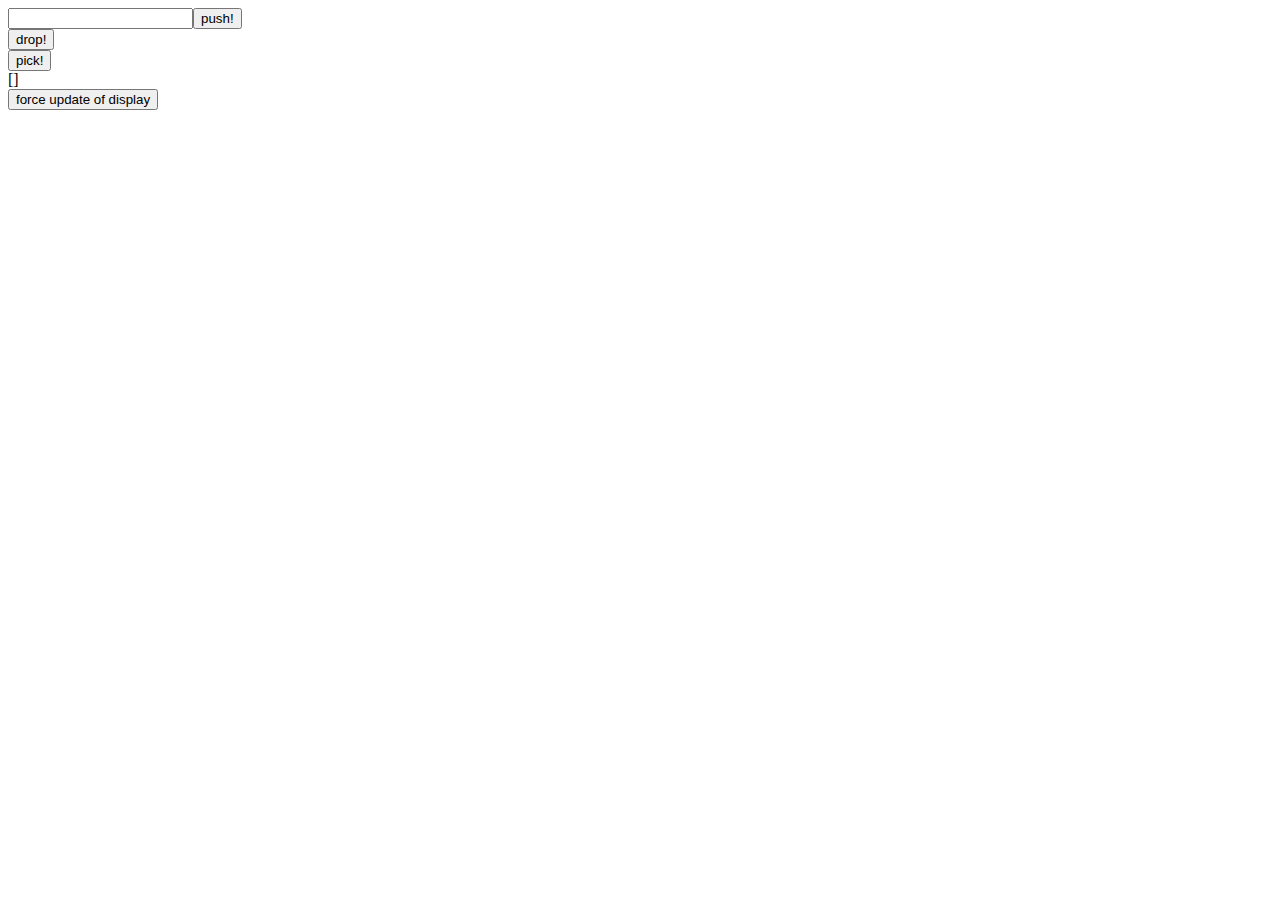
==== index.html @ c76bf2d7 "A static site using Brython." ====
<html>
<head>
<script src="static/brython.js"></script>
</head>
<body onload="brython()">
<script type="text/python" src="static/stack.py"></script>
<script type="text/python" src="static/dictionary.py"></script>
<script type="text/python">

STACK = ()

def pu():
  global STACK
  STACK = push(STACK, doc["zone"].value)
  ist()

def dr():
  global STACK
  it, STACK = pop(STACK, 1)
  doc["zone"].value = it
  ist()

def ist():
  doc["display"].innerHTML = str(list(iterStack(STACK)))

def pik():
  global STACK
  n = int(doc["zone"].value)
  it, STACK = pick_(STACK, n)
  doc["zone"].value = it

ist()

</script>
<input id="zone"><button onclick="pu()">push!</button><br>
<button onclick="dr()">drop!</button><br>
<button onclick="pik()">pick!</button><br>
<div id="display"></div>
<button onclick="ist()">force update of display</button><br>
</body>
</html>
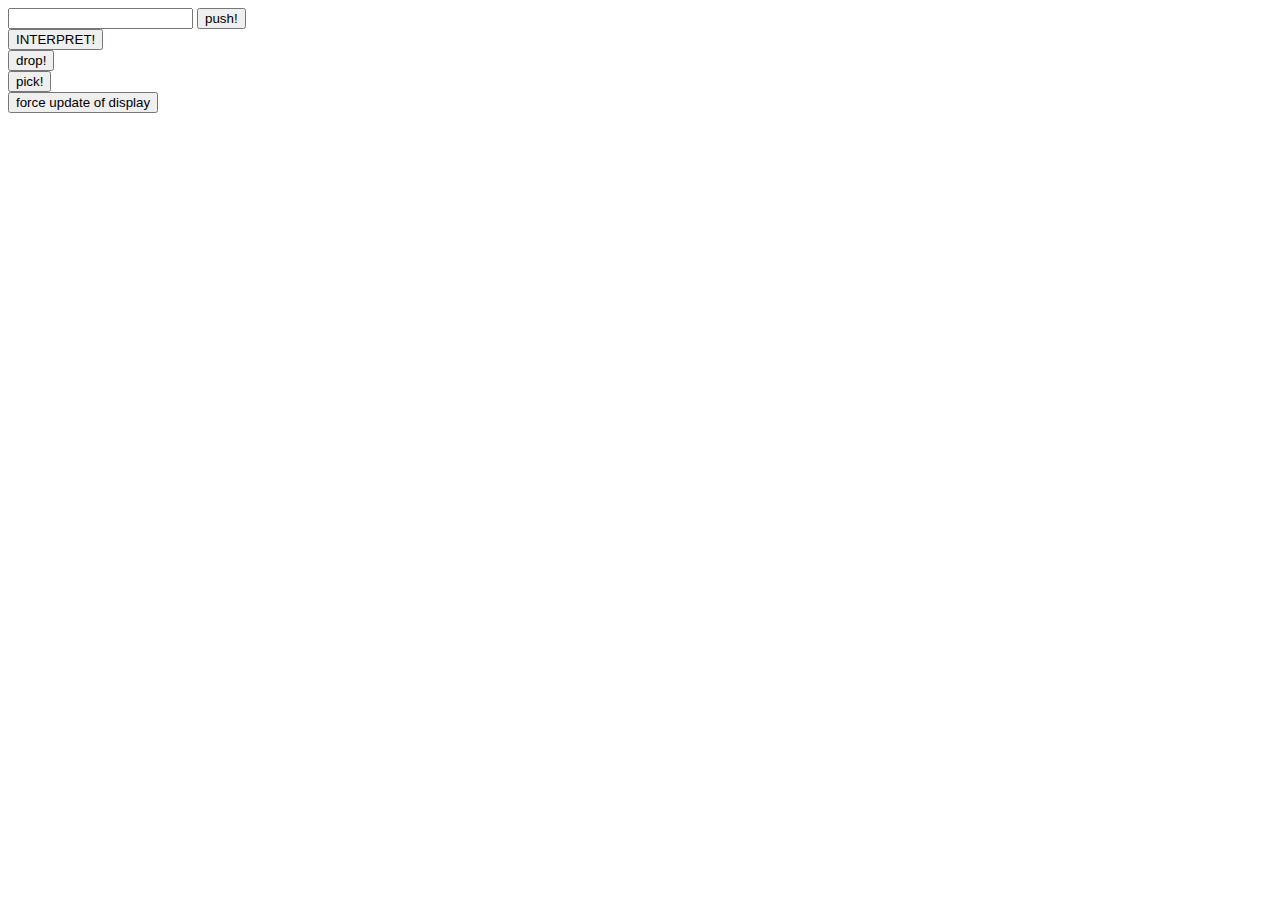
==== commit ba6ee43b: "Doesn't quite work :(" ====
--- a/index.html
+++ b/index.html
@@ -2,37 +2,15 @@
 <head>
 <script src="static/brython.js"></script>
 </head>
-<body onload="brython()">
+<body onload="brython(1)">
 <script type="text/python" src="static/stack.py"></script>
 <script type="text/python" src="static/dictionary.py"></script>
-<script type="text/python">
-
-STACK = ()
-
-def pu():
-  global STACK
-  STACK = push(STACK, doc["zone"].value)
-  ist()
-
-def dr():
-  global STACK
-  it, STACK = pop(STACK, 1)
-  doc["zone"].value = it
-  ist()
-
-def ist():
-  doc["display"].innerHTML = str(list(iterStack(STACK)))
-
-def pik():
-  global STACK
-  n = int(doc["zone"].value)
-  it, STACK = pick_(STACK, n)
-  doc["zone"].value = it
-
-ist()
-
-</script>
-<input id="zone"><button onclick="pu()">push!</button><br>
+<script type="text/python" src="static/xerblin_core.py"></script>
+<script type="text/python" src="static/library.py"></script>
+<script type="text/python" src="static/main.py"></script>
+<input id="zone">
+<button onclick="pu()">push!</button><br>
+<button onclick="interp()">INTERPRET!</button><br>
 <button onclick="dr()">drop!</button><br>
 <button onclick="pik()">pick!</button><br>
 <div id="display"></div>
